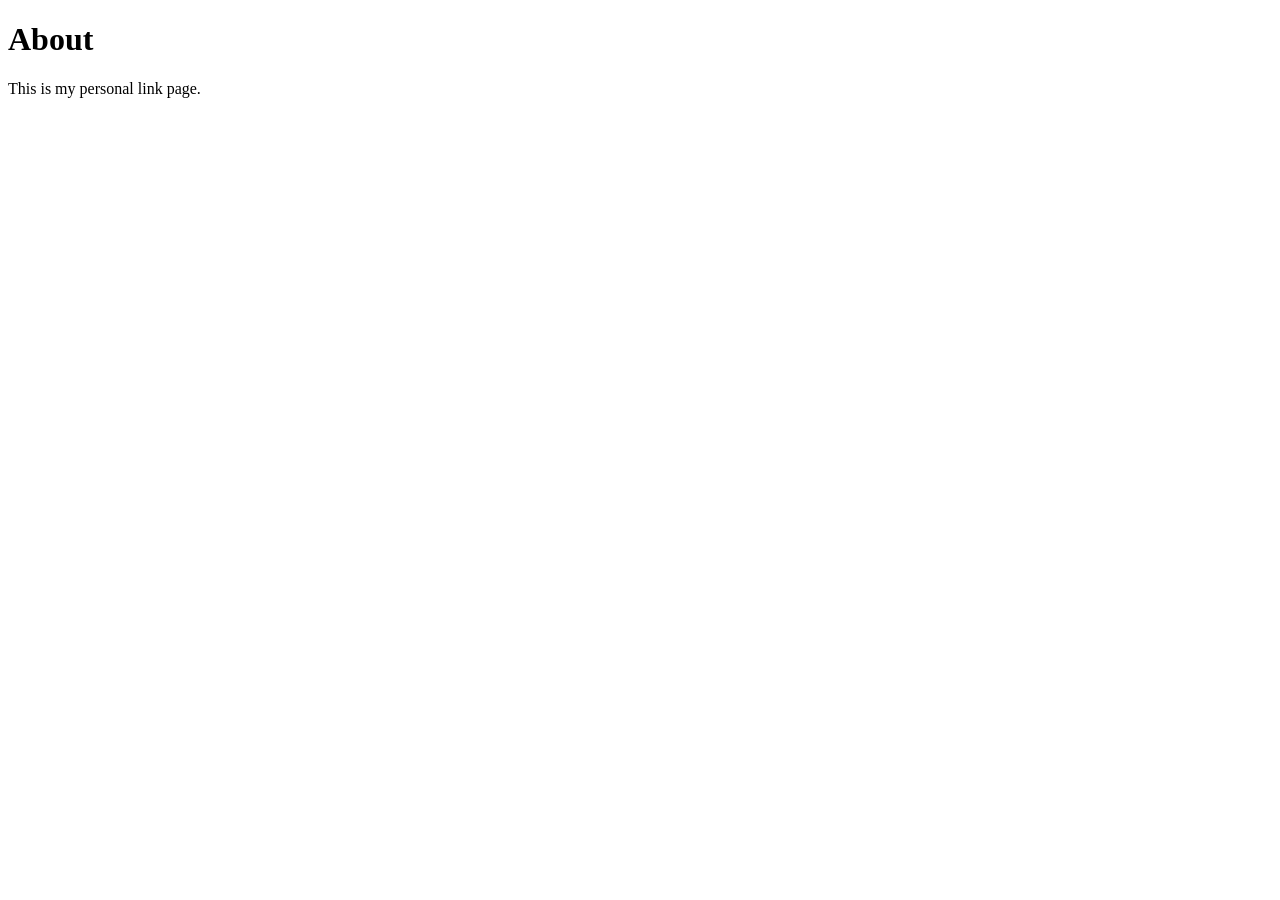
==== templates/about.html @ 02418525 "Add about page route and homepage navigation link" ====
<!DOCTYPE html>
<html lang="en">
<head>
    <meta charset="UTF-8">
    <meta name="viewport" content="width=device-width, initial-scale=1.0">
    <title>About</title>
</head>
<body>
    <h1>About</h1>
    <p>This is my personal link page.</p>
</body>
</html>
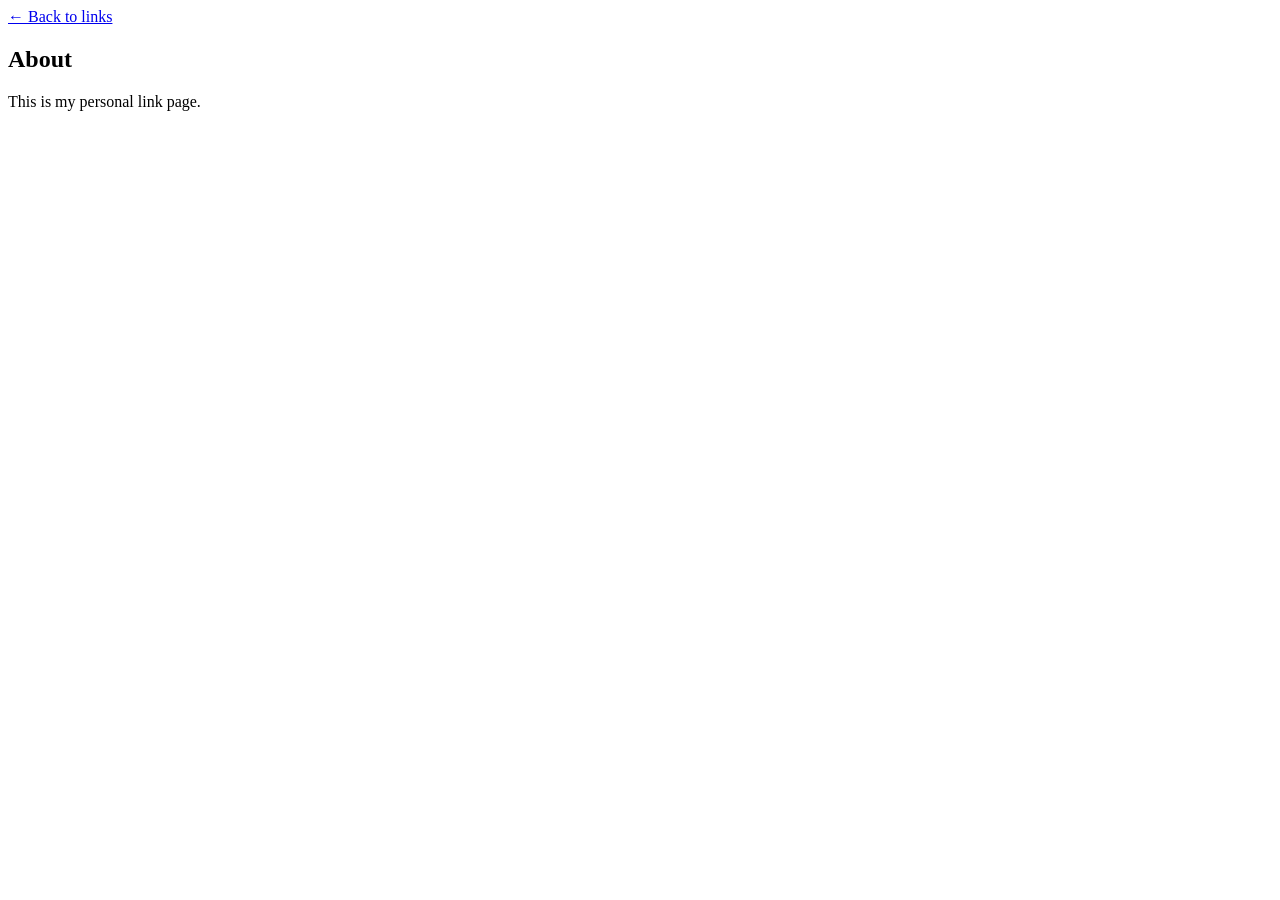
==== commit 22534b47: "Add centered Tailwind-inspired styling for link page" ====
--- a/templates/about.html
+++ b/templates/about.html
@@ -4,9 +4,15 @@
     <meta charset="UTF-8">
     <meta name="viewport" content="width=device-width, initial-scale=1.0">
     <title>About</title>
+    <link rel="stylesheet" href="{{ url_for('static', filename='style.css') }}">
 </head>
 <body>
-    <h1>About</h1>
-    <p>This is my personal link page.</p>
+    <main class="page">
+        <section class="container card">
+            <a class="nav-link" href="/">← Back to links</a>
+            <h1>About</h1>
+            <p>This is my personal link page.</p>
+        </section>
+    </main>
 </body>
 </html>
